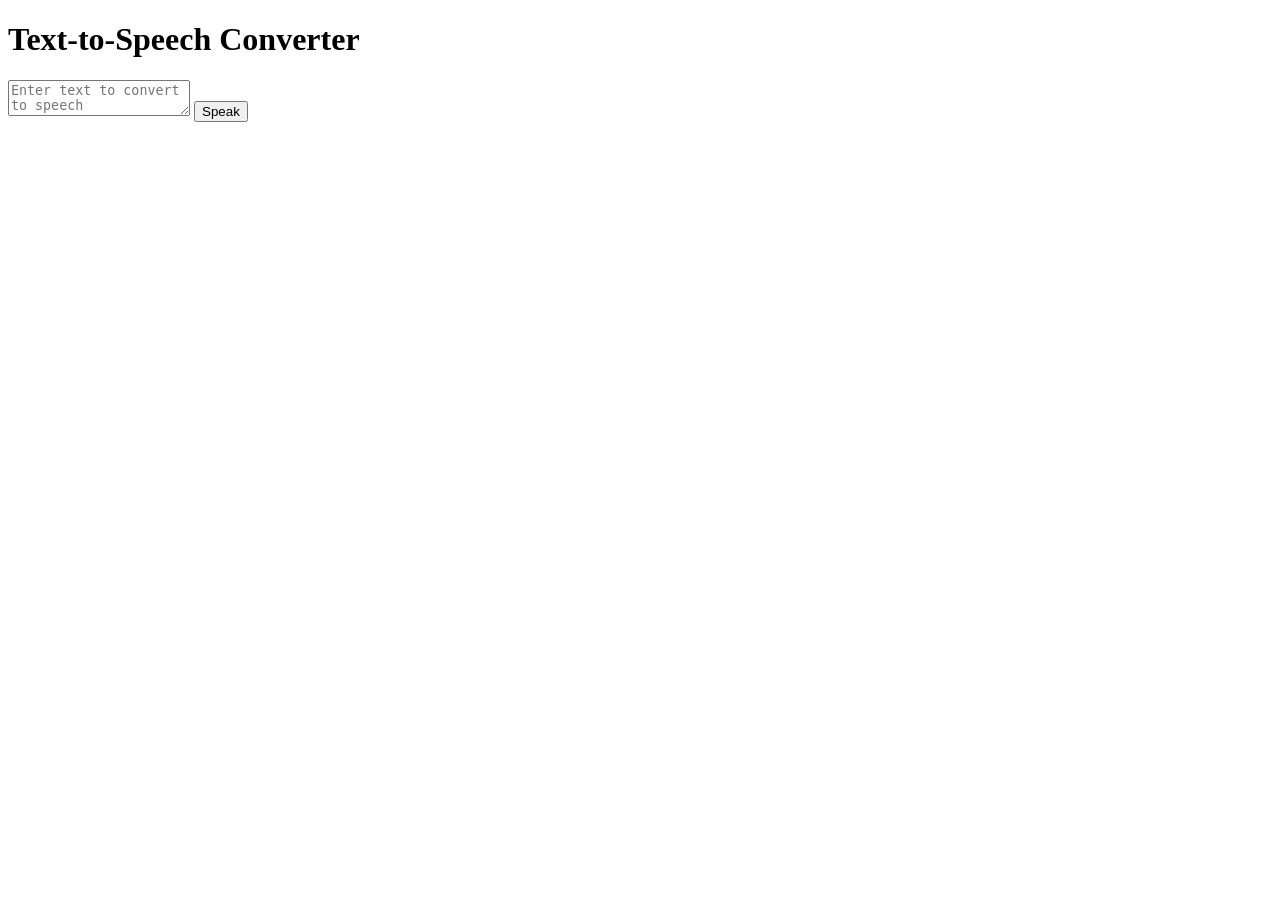
==== voice.html @ ef6aea0f "first commit" ====
<!DOCTYPE html>
<html>
<head>
    <title>Text-to-Speech Converter</title>
    <link rel="stylesheet" type="text/css" href="styles.css">
</head>
<body>
    <h1>Text-to-Speech Converter</h1>
    <textarea id="text-input" placeholder="Enter text to convert to speech"></textarea>
    <button id="speak-button">Speak</button>
    <div id="spoken-text"></div>
    <script>
        document.addEventListener("DOMContentLoaded", function () {
            const textInput = document.getElementById("text-input");
            const speakButton = document.getElementById("speak-button");
            const spokenText = document.getElementById("spoken-text");
            const synth = window.speechSynthesis;
        
            speakButton.addEventListener("click", function () {
                const text = textInput.value;
                const utterance = new SpeechSynthesisUtterance("text");
        
                synth.speak(utterance);
        
                utterance.onend = function () {
                    spokenText.textContent = "Speech complete: " + text;
                };
            });
        });
    </script>
</body>
</html>
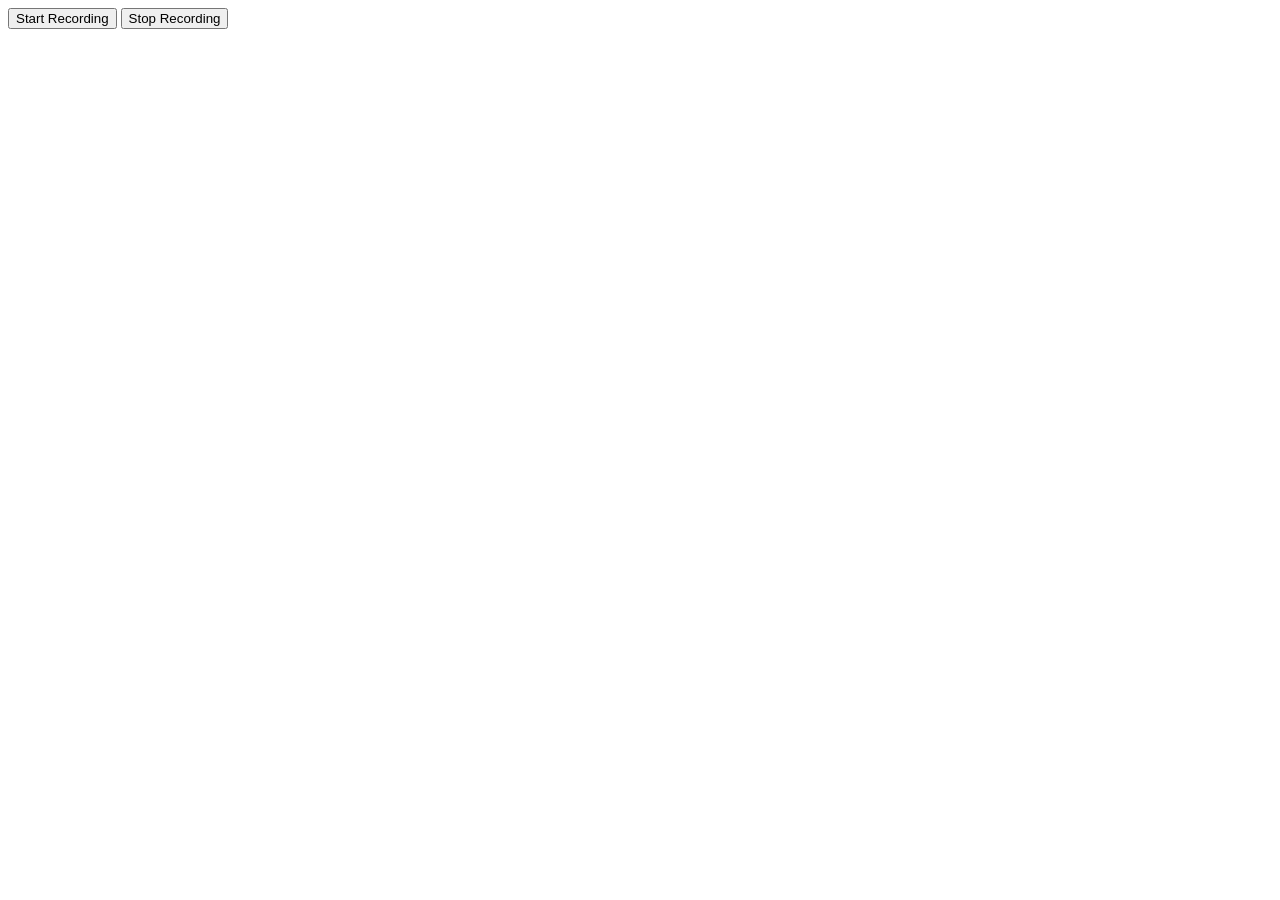
==== commit c8414d40: "last updated" ====
--- a/voice.html
+++ b/voice.html
@@ -1,32 +1,47 @@
 <!DOCTYPE html>
 <html>
 <head>
-    <title>Text-to-Speech Converter</title>
-    <link rel="stylesheet" type="text/css" href="styles.css">
+    <title>Voice to Text</title>
 </head>
 <body>
-    <h1>Text-to-Speech Converter</h1>
-    <textarea id="text-input" placeholder="Enter text to convert to speech"></textarea>
-    <button id="speak-button">Speak</button>
-    <div id="spoken-text"></div>
+    <button id="startRecording">Start Recording</button>
+    <button id="stopRecording">Stop Recording</button>
+    <p id="result"></p>
+
     <script>
-        document.addEventListener("DOMContentLoaded", function () {
-            const textInput = document.getElementById("text-input");
-            const speakButton = document.getElementById("speak-button");
-            const spokenText = document.getElementById("spoken-text");
-            const synth = window.speechSynthesis;
-        
-            speakButton.addEventListener("click", function () {
-                const text = textInput.value;
-                const utterance = new SpeechSynthesisUtterance("text");
-        
-                synth.speak(utterance);
-        
-                utterance.onend = function () {
-                    spokenText.textContent = "Speech complete: " + text;
-                };
+        const startRecordingButton = document.getElementById("startRecording");
+        const stopRecordingButton = document.getElementById("stopRecording");
+        const resultElement = document.getElementById("result");
+        let recognition;
+
+        if ("webkitSpeechRecognition" in window) {
+            recognition = new webkitSpeechRecognition();
+            recognition.continuous = true;
+            recognition.interimResults = true;
+
+            recognition.onresult = function(event) {
+                let interimTranscript = "";
+                for (let i = event.resultIndex; i < event.results.length; i++) {
+                    if (event.results[i].isFinal) {
+                        resultElement.innerHTML = event.results[i][0].transcript;
+                    } else {
+                        interimTranscript += event.results[i][0].transcript;
+                    }
+                }
+                // You can display interim results in real-time if needed
+                // interimResultsElement.innerHTML = interimTranscript;
+            };
+
+            startRecordingButton.addEventListener("click", function() {
+                recognition.start();
             });
-        });
+
+            stopRecordingButton.addEventListener("click", function() {
+                recognition.stop();
+            });
+        } else {
+            resultElement.innerHTML = "Your browser does not support the Web Speech API.";
+        }
     </script>
 </body>
 </html>
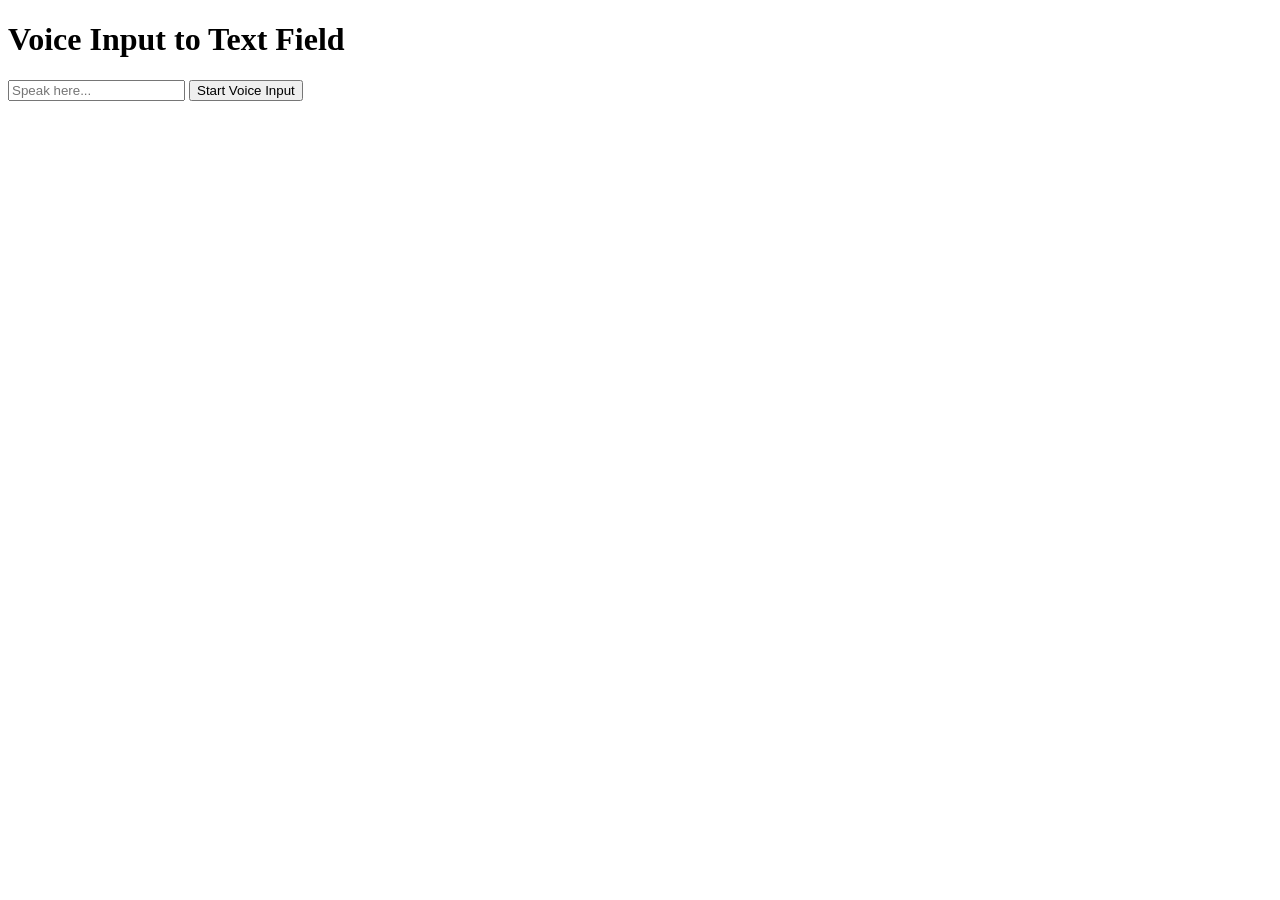
==== commit 8e78919d: "voice input are added" ====
--- a/voice.html
+++ b/voice.html
@@ -1,46 +1,49 @@
 <!DOCTYPE html>
-<html>
+<html lang="en">
 <head>
-    <title>Voice to Text</title>
+    <meta charset="UTF-8">
+    <meta name="viewport" content="width=device-width, initial-scale=1.0">
+    <title>Voice Input</title>
 </head>
 <body>
-    <button id="startRecording">Start Recording</button>
-    <button id="stopRecording">Stop Recording</button>
-    <p id="result"></p>
+    <h1>Voice Input to Text Field</h1>
+    
+    <!-- Text input field -->
+    <input type="text" id="textInput" placeholder="Speak here...">
+
+    <!-- Start voice input button -->
+    <button id="startButton">Start Voice Input</button>
 
     <script>
-        const startRecordingButton = document.getElementById("startRecording");
-        const stopRecordingButton = document.getElementById("stopRecording");
-        const resultElement = document.getElementById("result");
-        let recognition;
+        const textInput = document.getElementById('textInput');
+        const startButton = document.getElementById('startButton');
+        
+        if ('SpeechRecognition' in window || 'webkitSpeechRecognition' in window) {
+            const SpeechRecognition = window.SpeechRecognition || window.webkitSpeechRecognition;
+            const recognition = new SpeechRecognition();
 
-        if ("webkitSpeechRecognition" in window) {
-            recognition = new webkitSpeechRecognition();
-            recognition.continuous = true;
-            recognition.interimResults = true;
+            recognition.continuous = false;
+            recognition.lang = 'en-US';
 
-            recognition.onresult = function(event) {
-                let interimTranscript = "";
-                for (let i = event.resultIndex; i < event.results.length; i++) {
-                    if (event.results[i].isFinal) {
-                        resultElement.innerHTML = event.results[i][0].transcript;
-                    } else {
-                        interimTranscript += event.results[i][0].transcript;
-                    }
-                }
-                // You can display interim results in real-time if needed
-                // interimResultsElement.innerHTML = interimTranscript;
+            recognition.onresult = (event) => {
+                const result = event.results[event.resultIndex];
+                const transcript = result[0].transcript;
+                textInput.value = transcript;
             };
 
-            startRecordingButton.addEventListener("click", function() {
+            startButton.addEventListener('click', () => {
                 recognition.start();
+                startButton.disabled = true;
+                textInput.value = '';
+                textInput.placeholder = 'Listening...';
             });
 
-            stopRecordingButton.addEventListener("click", function() {
-                recognition.stop();
-            });
+            recognition.onend = () => {
+                startButton.disabled = false;
+                textInput.placeholder = 'Speak here...';
+            };
         } else {
-            resultElement.innerHTML = "Your browser does not support the Web Speech API.";
+            alert('Speech recognition is not supported by your browser. Please use a compatible browser.');
         }
     </script>
 </body>
